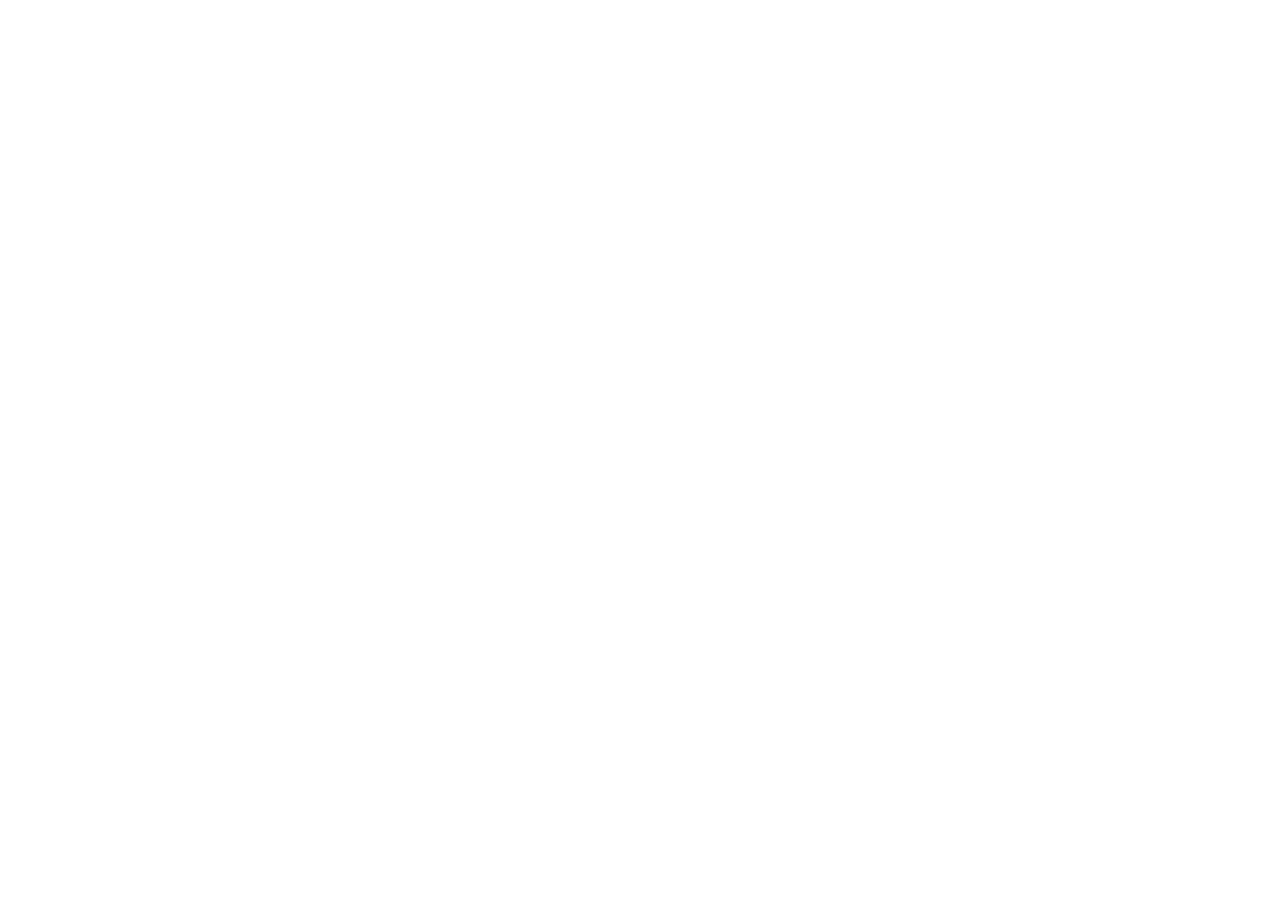
==== JS exo jeu/index.html @ b0cdf2a7 "Création du dossier jeu JS" ====
<!DOCTYPE html>
<html lang="fr">
<head>

    <meta charset="UTF-8">
    <meta http-equiv="X-UA-Compatible" content="IE=edge">
    <meta name="viewport" content="width=device-width, initial-scale=1.0">

    <link rel="javaScript" href="script.js">

    <title>Jeu JS</title>

</head>

<body>
    
 <div id="board"></div>




</body>

</html>
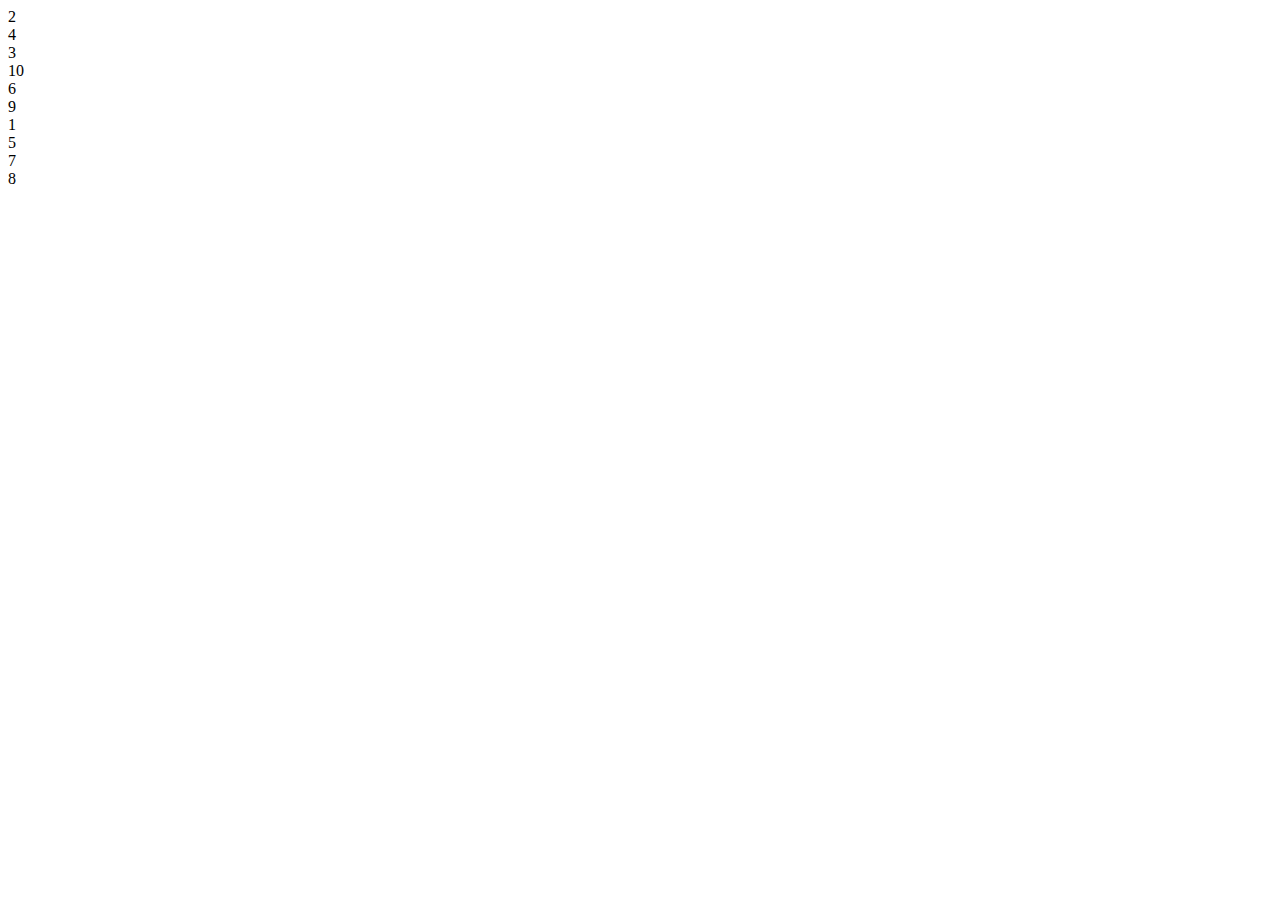
==== commit 3670f45a: "Ajout du script et link du style" ====
--- a/JS exo jeu/index.html
+++ b/JS exo jeu/index.html
@@ -1,24 +1,63 @@
 <!DOCTYPE html>
 <html lang="fr">
+
 <head>
 
     <meta charset="UTF-8">
     <meta http-equiv="X-UA-Compatible" content="IE=edge">
     <meta name="viewport" content="width=device-width, initial-scale=1.0">
 
-    <link rel="javaScript" href="script.js">
+    <link rel="stylesheet" href="style.css">
 
     <title>Jeu JS</title>
 
 </head>
 
 <body>
-    
- <div id="board"></div>
+
+    <div id="board"></div>
 
 
+    <script>
+        function shuffleChildren(parent) {
+            let children = parent.children
+            let i = children.length, k, temp
+            while (--i > 0) {
+                k = Math.floor(Math.random() * (i + 1))
+                temp = children[k]
+                children[k] = children[i]
+                parent.appendChild(temp)
+            }
+        }
 
+        const box = document.createElement("div")
+        box.classList.add("box")
 
+        const board = document.querySelector("#board")
+
+        //Pour créer une boite avec la class box, jusqu'a ce que i soit égale a 10 (donc 10 boites) et on le met comme enfant de board
+        for (let i = 1; i <= 10; i++) {
+            const newbox = box.cloneNode() // cette ligne crée une nouvelle variable "newbox" et lui affecte la valeur de l'élément "box", qui est cloné.
+            newbox.innerText = i // cette ligne définit le texte intérieur de l'élément "newbox" à la valeur actuelle de "i" pour l'itération actuelle de la boucle.
+            board.appendChild(newbox) // cette ligne ajoute l'élément "newbox" à l'élément "board" en tant qu'enfant.
+
+            newbox.addEventListener("click", function() {
+                console.log("Boite n°" + i + ", click !")
+                newbox.classList.add("box-clicked")
+            })
+        }
+
+        shuffleChildren(board)
+
+        // let i = board.children.length, k, temp // déclare une variable "i" et lui attribue la valeur du nombre d'éléments enfants dans l'élément "board".
+        // while(--i > 0){ //On boucle tant que 1 oté de i est toujours positif
+        //     k = Math.floor(Math.random() * (i+1))// déclare une variable "k" et lui affecte une valeur entière aléatoire entre 0 et "i" (inclus).
+        //     temp = board.children[k] // déclare une variable "temp" et lui affecte la valeur de l'élément enfant à la position "k" dans l'élément "board".
+        //     board.children[k] = board.children[i] //  remplace l'élément enfant à la position "k" dans l'élément "board" par l'élément enfant à la position "i".
+        //     board.appendChild(temp)// ajoute l'élément "temp" à la fin de l'élément "board".
+        // }
+    </script>
+    <!-- <link rel="text/javacript" href="script.js"> -->
 </body>
 
 </html>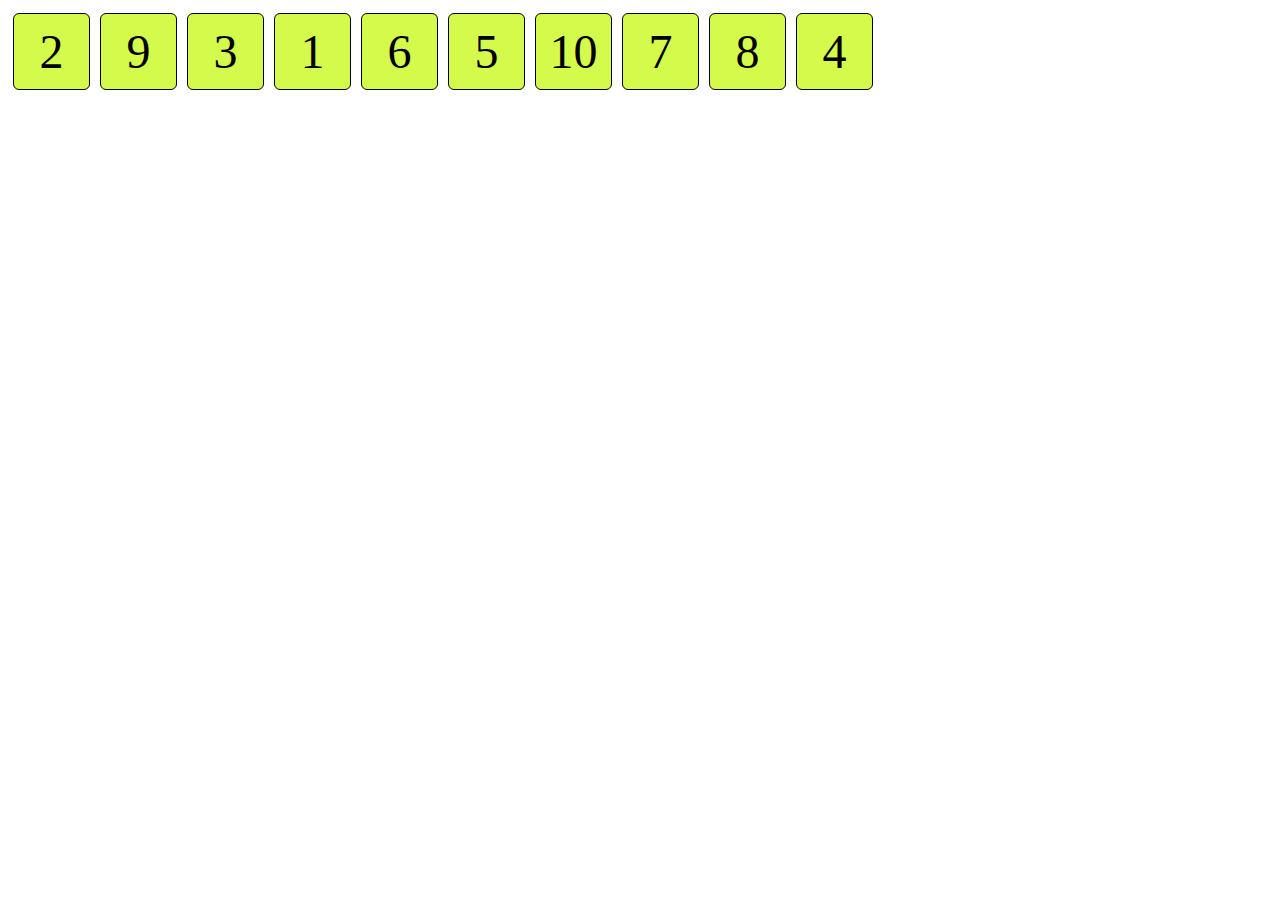
==== commit 1b46e699: "ajout fonction" ====
--- a/JS exo jeu/index.html
+++ b/JS exo jeu/index.html
@@ -58,6 +58,7 @@
         // }
     </script>
     <!-- <link rel="text/javacript" href="script.js"> -->
+    
 </body>
 
 </html>--- a/JS exo jeu/style.css
+++ b/JS exo jeu/style.css
@@ -0,0 +1,31 @@
+#board {
+    display: flex;
+    flex-wrap: wrap;
+}
+
+.box {
+    width: 75px;
+    height: 75px;
+    border: solid 1px black;
+    background-color: rgb(212, 250, 76);
+    font-size: 3em;
+    text-align: center;
+    line-height: 75px;
+    margin: 5px;
+    animation: appear 1s;
+    border-radius: 6px;
+}
+
+.box-clicked {
+    background-color: #ccc;
+    color: #aaa;
+}
+
+@keyframes appear {
+    from{
+        transform: scale(0) rotate(180deg)
+    }
+    to {
+        transform: scale(1) rotate(0deg)
+    }
+}